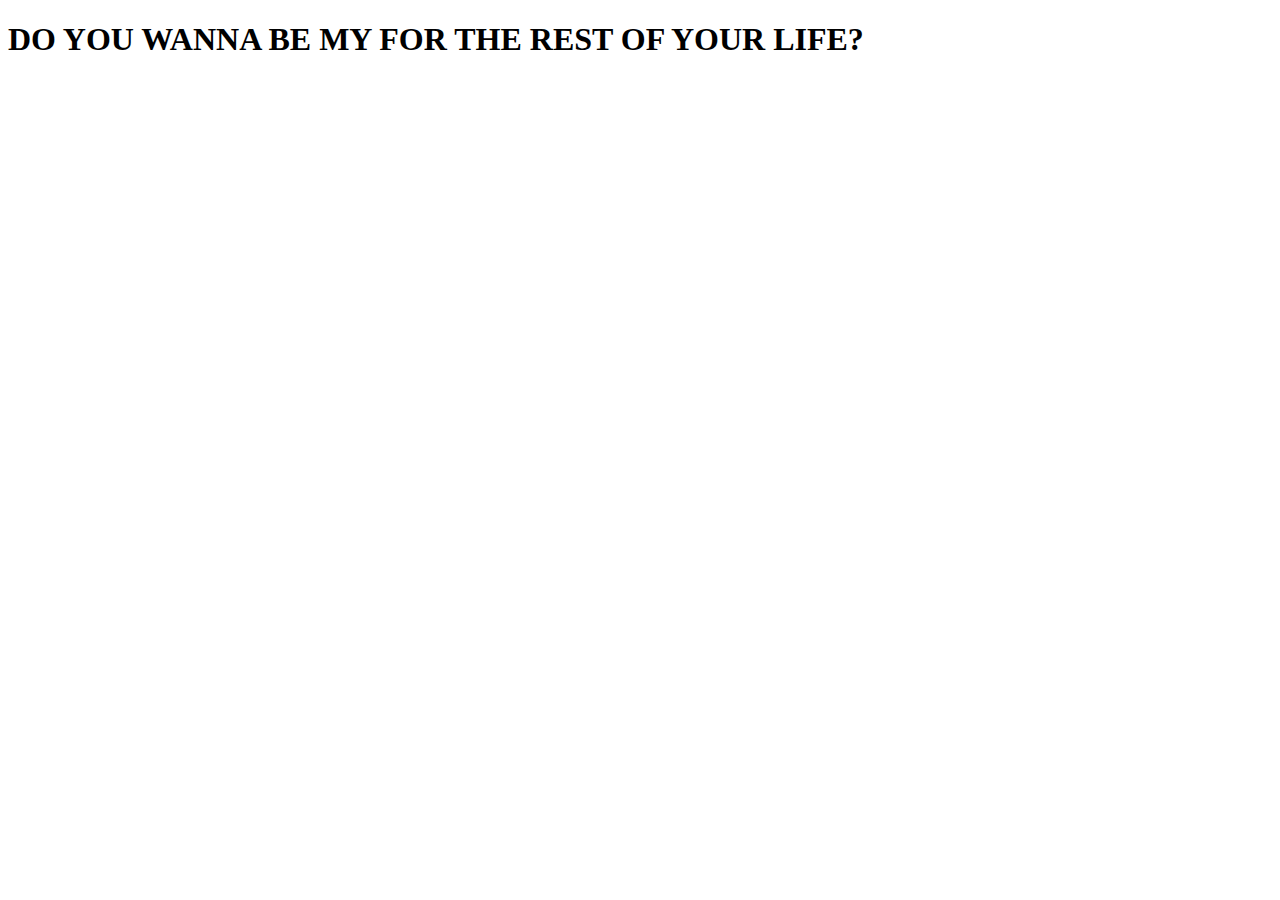
==== index.html @ 3267cf8e "first step" ====
<!DOCTYPE html>
<html lang="en">
<head>
    <link rel="stylesheet" href="./styles.css">
    <meta charset="UTF-8">
    <meta http-equiv="X-UA-Compatible" content="IE=edge">
    <meta name="viewport" content="width=device-width, initial-scale=1.0">
    <title>Say yes or no</title>
</head>
<body>
    <div class="container">
       <div>
           <h1 class="header_text">DO YOU WANNA BE MY FOR THE REST OF YOUR LIFE?</h1>
       </div> 
       <div class="gif_container">
           <img src=""
       </div>
</body>
</html>
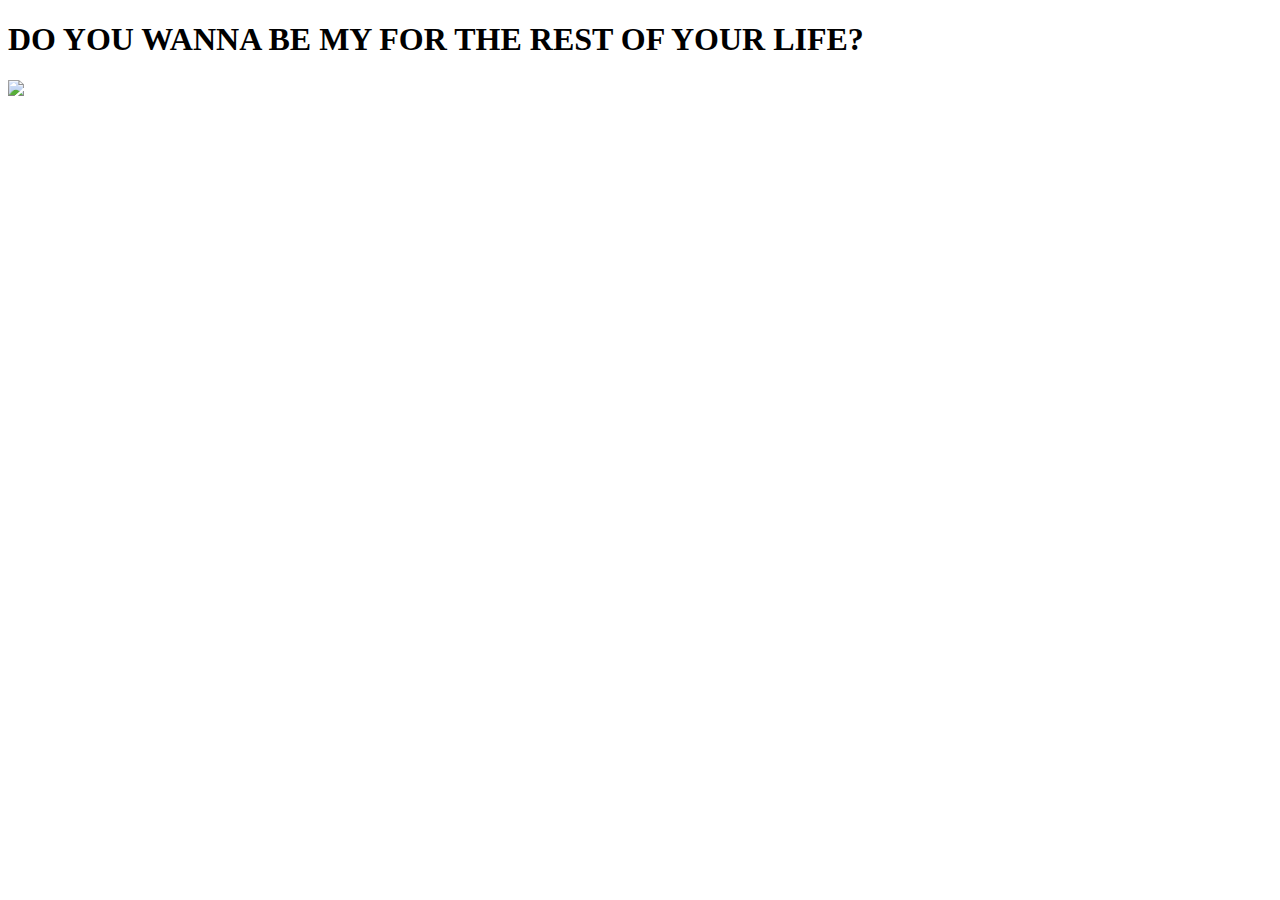
==== commit 3f89c44d: "gif" ====
--- a/index.html
+++ b/index.html
@@ -13,7 +13,7 @@
            <h1 class="header_text">DO YOU WANNA BE MY FOR THE REST OF YOUR LIFE?</h1>
        </div> 
        <div class="gif_container">
-           <img src=""
+           <img src="https://gifs.alphacoders.com/gifs/view/211454#google_vignette">
        </div>
 </body>
 </html>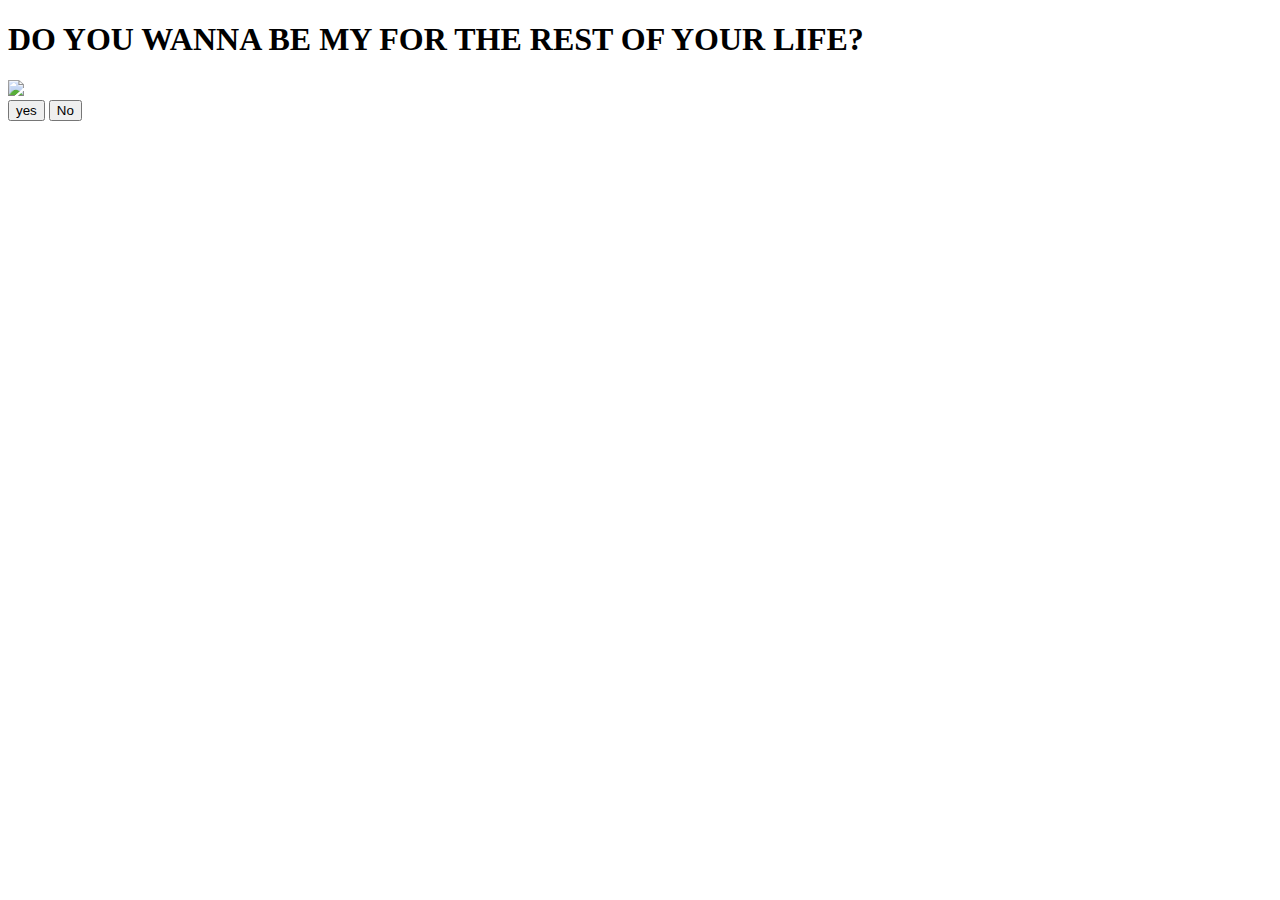
==== commit 16b8f89c: "index over" ====
--- a/index.html
+++ b/index.html
@@ -15,5 +15,21 @@
        <div class="gif_container">
            <img src="https://gifs.alphacoders.com/gifs/view/211454#google_vignette">
        </div>
+       <div class="buttons">
+           <button class="btn" id="yesButton" onclick="nextpage()">yes</button>
+           <button class="btn" id="noButton" onclick="moveButton()">No</button>
+           <script>
+               function nextpage() {
+                   window.location.href = "yes.html";
+               }
+
+               function moveButton() {
+                   var x = Math.random() = (window.innerWidth - document.getElementById('noButton').offsetWidth);
+                   var y = Math.random() = (window.innerHeight - document.getElementById('noButton').offsetHeight);
+                   document.getElementById('noButton').style.left = '$(x)px';
+                   document.getElementById('noButton').style.top = '$(y)px';
+                 }
+           </script>
+       </div>
 </body>
 </html>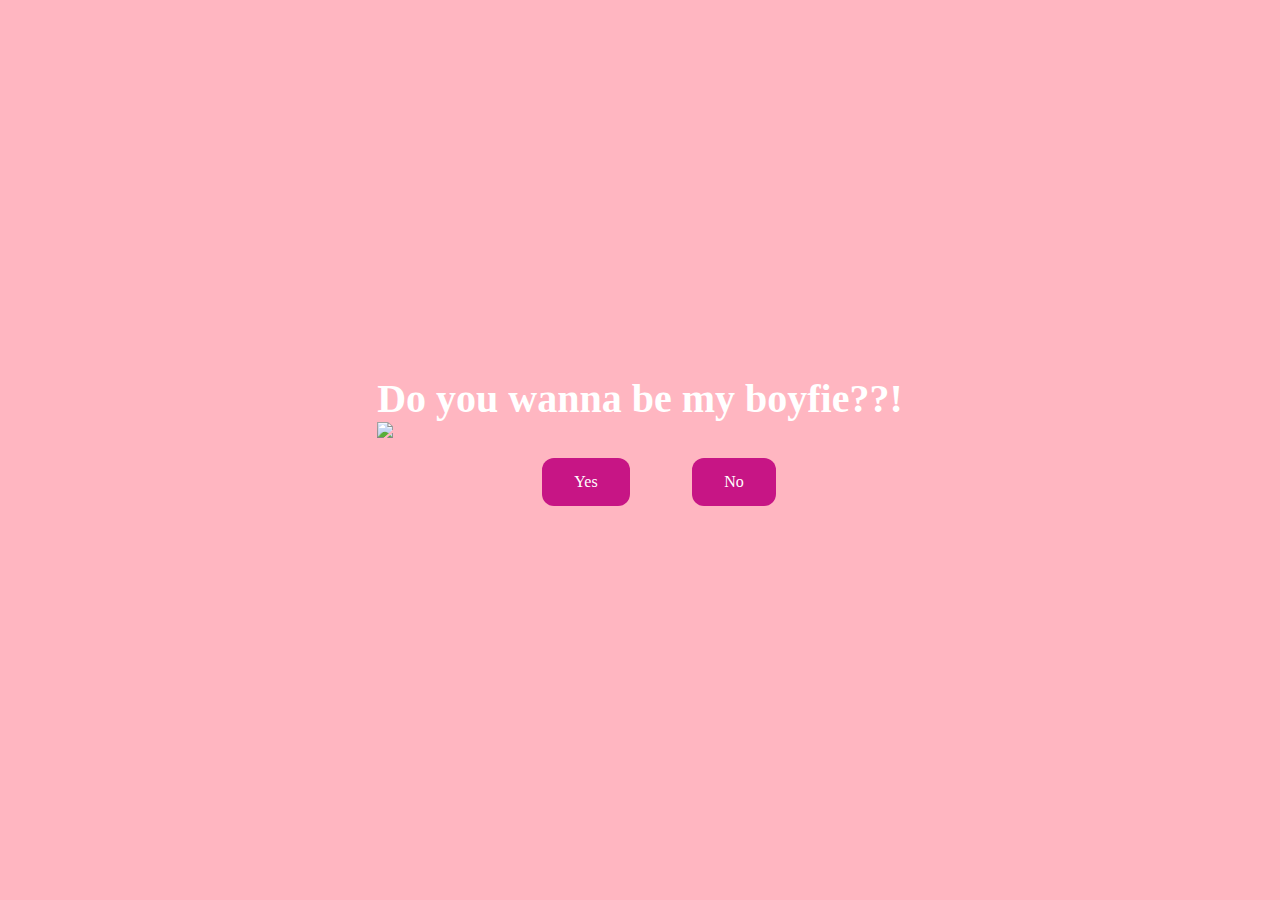
==== commit 5476a6e4: "the end" ====
--- a/index.html
+++ b/index.html
@@ -1,7 +1,7 @@
 <!DOCTYPE html>
 <html lang="en">
 <head>
-    <link rel="stylesheet" href="./styles.css">
+    <link href="styles.css" rel="stylesheet"   />
     <meta charset="UTF-8">
     <meta http-equiv="X-UA-Compatible" content="IE=edge">
     <meta name="viewport" content="width=device-width, initial-scale=1.0">
@@ -10,26 +10,27 @@
 <body>
     <div class="container">
        <div>
-           <h1 class="header_text">DO YOU WANNA BE MY FOR THE REST OF YOUR LIFE?</h1>
+           <h1 class="header_text">Do you wanna be my boyfie??!</h1>
        </div> 
-       <div class="gif_container">
-           <img src="https://gifs.alphacoders.com/gifs/view/211454#google_vignette">
-       </div>
-       <div class="buttons">
-           <button class="btn" id="yesButton" onclick="nextpage()">yes</button>
-           <button class="btn" id="noButton" onclick="moveButton()">No</button>
-           <script>
-               function nextpage() {
-                   window.location.href = "yes.html";
-               }
-
+       <header>
+        <div class="container">
+        <img src="https://giffiles.alphacoders.com/211/211454.gif">
+    </div>
+    <div class = "buttons">
+        <button class="btn" id = "yesButton" onclick="nextPage()">Yes</button>
+        <button class="btn" id="noButton" onmouseover="moveButton()" onclick="moveButton()">No</button>
+        <script>
+            function nextPage() {
+                window.location.href = "yes.html";
+            }
                function moveButton() {
-                   var x = Math.random() = (window.innerWidth - document.getElementById('noButton').offsetWidth);
-                   var y = Math.random() = (window.innerHeight - document.getElementById('noButton').offsetHeight);
-                   document.getElementById('noButton').style.left = '$(x)px';
-                   document.getElementById('noButton').style.top = '$(y)px';
+                var x = Math.random() * (window.innerWidth - document.getElementById('noButton').offsetWidth) - 85;
+                var y = Math.random() * (window.innerHeight - document.getElementById('noButton').offsetHeight) - 48;
+                document.getElementById('noButton').style.left = `${x}px`;
+                document.getElementById('noButton').style.top = `${y}px`;
                  }
            </script>
        </div>
+    </header>
 </body>
 </html>--- a/styles.css
+++ b/styles.css
@@ -0,0 +1,99 @@
+@import url('family=Comic+Neue:ital,wght@0,400;0,700;1,400&family=Dosis:wght@500&family=Fira+Sans+Condensed:ital,wght@0,300;1,200&family=Fredoka:wght@500&family=Koulen&family=Open+Sans:ital@1&family=Pacifico&family=Patrick+Hand&family=Rubik&family=Supermercado+One&display=swap" rel="stylesheet');
+
+body {
+    display: flex;
+    justify-content: center;
+    align-items: center;
+    height: 90vh;
+    background-color: #FFB6C1;
+}
+
+#noButton {
+    position: absolute;
+    margin-left: 150px;
+    transition: 0.5s;
+    font-family: 'ComicNeue', cursive;
+}
+
+#yesButton {
+    position: absolute;
+    margin-right: 150px;
+    font-family: 'ComicNeue', cursive;
+}
+
+.header_text {
+    font-family: 'ComicNeue', cursive;
+    font-size: 40px;
+    font-weight: bold;
+    color: white;
+    text-align: center;
+    margin-top: 30px;
+    margin-bottom: 0px;
+}
+
+.buttons {
+    display: flex;
+    flex-direction: row;
+    justify-content: center;
+    align-items: center;
+    margin-top: 40px;
+    margin-left: 40px;
+}
+
+.btn {
+    background-color: #C71585;
+    color: white;
+    padding: 15px 32px;
+    text-align: center;
+    display: inline-block;
+    font-size: 16px;
+    margin: 4px 2px;
+    cursor: pointer;
+    border: none;
+    border-radius: 12px;
+    transition: background-color 0.3s ease;
+}
+
+.gif_container {
+    display: center;
+    justify-content: center;
+    align-items: center;
+}
+
+@media only screen and (max-width: 320px) and (max-height: 568px) {
+    body {
+        height: 100vh;
+    }
+
+    .header_text {
+        font-size: 20px;
+    }
+
+    img {
+        height: 40vh;
+    }
+
+    .btn {
+        padding: 10px 18px;
+        font-size: 12px;
+    }
+}
+
+@media only screen and (max-width: 414px) and (max-height: 736px) {
+    body {
+        height: 60vh;
+    }
+
+    .header_text {
+        font-size: 28px;
+    }
+
+    img {
+        height: 40vh;
+    }
+
+    .btn {
+        padding: 15px 25px;
+        font-size: 14px;
+    }
+}